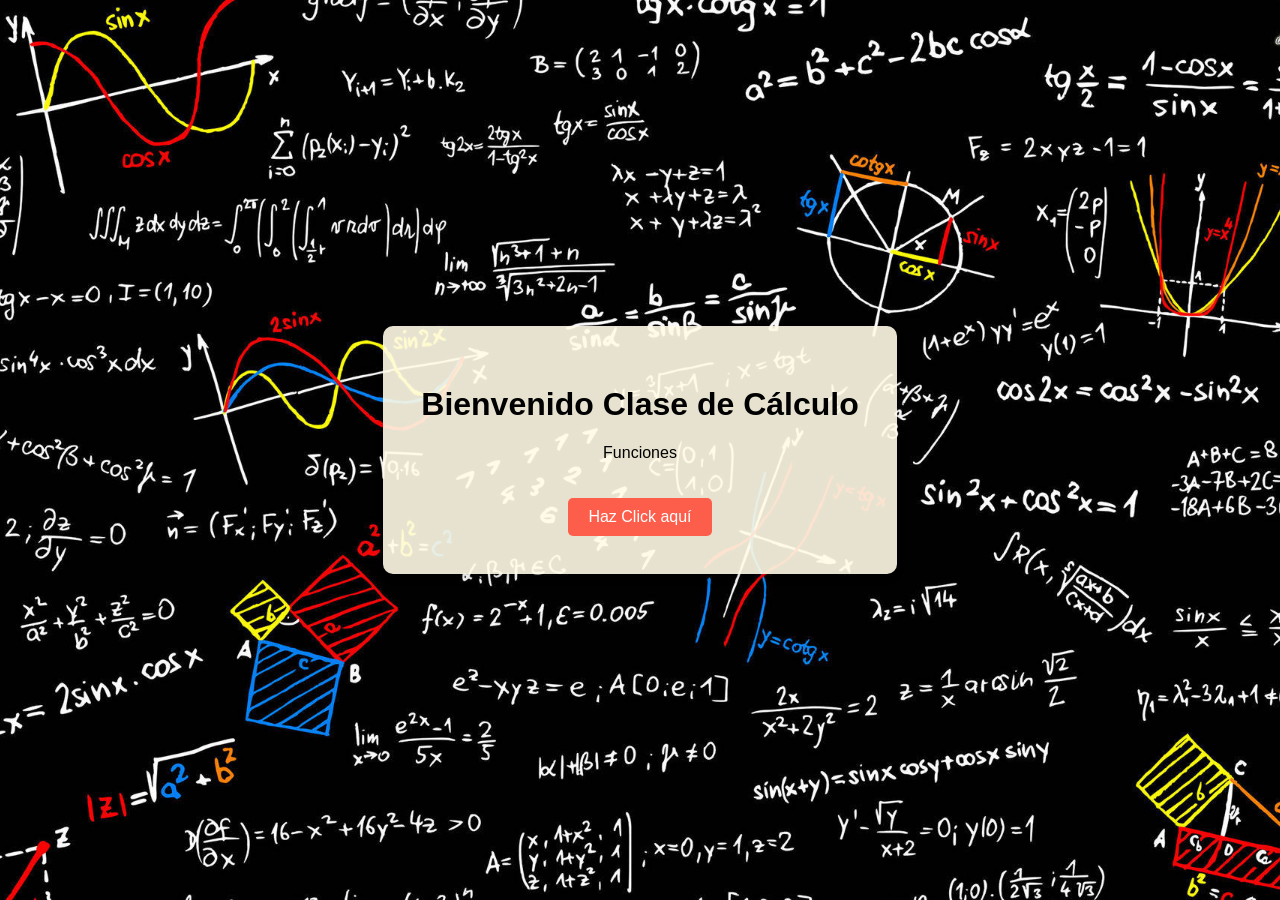
==== index.html @ 731c9542 "Add files via upload Primera subida de la pagina Web" ====
<!DOCTYPE html>
<html lang="es-gt">
<head>
    <meta charset="UTF-8">
    <meta name="viewport" content="width=device-width, initial-scale=1.0">
    <title>FUNCIONES</title>
    <link rel="stylesheet" href="style.css">
</head>
<body>
    <div class="contenedor">
        <h1>Bienvenido Clase de Cálculo</h1>
        <p>Funciones</p>
        <a href="funciones.html" class="boton-redireccion">Haz Click aquí</a>
    </div>
    
</body>
</html>
---- style.css ----
body, html{
    font-family: Arial, Helvetica, sans-serif;
    height: 100%;
    width: 100vw;

    display: flex;
    justify-content: center;
    align-items: center;

    background: url(calculo.jpg) center center;
    background-size: cover;
    background-repeat: no-repeat;
}

.contenedor{
    text-align: center;
    padding: 3%;
    background-color: rgba(255, 251, 230, 0.9);
    border-radius: 10px;
    box-shadow: 0 4px 8px rgba(0, 0, 0, 0.1);
}

.boton-redireccion{
    background-color: #FD5E4B;
    color: white;
    padding: 10px 20px;
    display: inline-block;
    margin-top: 20px;
    border-radius: 5px;
    text-decoration: none;
}

.boton-redireccion:hover{
    background-color: #FF4F3B;
}
.pagina-funciones{
    background: linear-gradient(to bottom, #0F172A, #1E293B);
    color: white;
    padding: 40px;
}

.encabezado{
    text-align: center;
    margin-bottom: 50px;
}

.encabezado h1{
    font-size: 50px;
}

.contenido{
    max-width: 1000px;
    margin: auto;
}

.seccion{
    background-color: rgba(255,255,255,0.08);
    padding: 30px;
    margin-bottom: 30px;
    border-radius: 15px;
}

.seccion h2{
    color: #38BDF8;
    margin-bottom: 15px;
}

.formula{
    font-size: 30px;
    text-align: center;
    margin: 20px 0;
}

.tarjetas{
    display: flex;
    gap: 20px;
    flex-wrap: wrap;
}

.tarjeta{
    flex: 1;
    min-width: 200px;
    background-color: rgba(255,255,255,0.1);
    padding: 20px;
    border-radius: 10px;
}
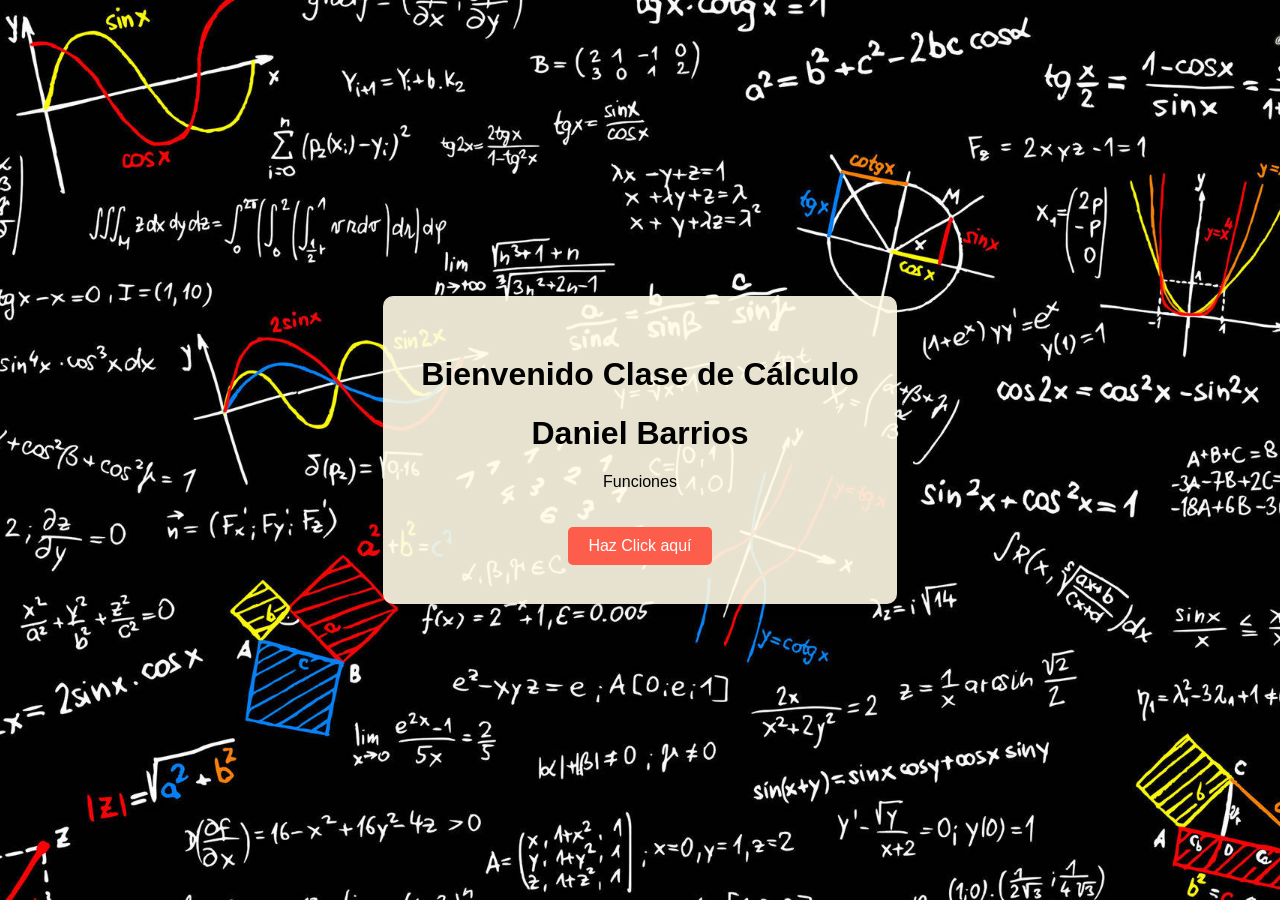
==== commit f1f5f216: "Add files via upload" ====
--- a/index.html
+++ b/index.html
@@ -9,6 +9,7 @@
 <body>
     <div class="contenedor">
         <h1>Bienvenido Clase de Cálculo</h1>
+        <h1>Daniel Barrios</h1>
         <p>Funciones</p>
         <a href="funciones.html" class="boton-redireccion">Haz Click aquí</a>
     </div>
--- a/style.css
+++ b/style.css
@@ -1,15 +1,20 @@
 body, html{
     font-family: Arial, Helvetica, sans-serif;
-    height: 100%;
-    width: 100vw;
+    margin: 0;
+    padding: 0;
 
-    display: flex;
-    justify-content: center;
-    align-items: center;
+    min-height: 100vh;
+    width: 100%;
 
     background: url(calculo.jpg) center center;
     background-size: cover;
     background-repeat: no-repeat;
+    background-attachment: fixed;
+}
+body{
+    display: flex;
+    justify-content: center;
+    align-items: center;
 }
 
 .contenedor{
@@ -34,8 +39,14 @@
     background-color: #FF4F3B;
 }
 .pagina-funciones{
+    display: block;
+
+    min-height: 100vh;
+
     background: linear-gradient(to bottom, #0F172A, #1E293B);
+
     color: white;
+
     padding: 40px;
 }
 
@@ -83,4 +94,51 @@
     background-color: rgba(255,255,255,0.1);
     padding: 20px;
     border-radius: 10px;
+}
+.menu{
+    background-color: rgba(0,0,0,0.7);
+
+    padding: 15px 30px;
+
+    display: flex;
+
+    justify-content: space-between;
+
+    align-items: center;
+
+    position: sticky;
+
+    top: 0;
+}
+
+.logo{
+    color: white;
+}
+
+.menu ul{
+    list-style: none;
+
+    display: flex;
+
+    gap: 20px;
+}
+
+.menu a{
+    color: white;
+
+    text-decoration: none;
+
+    transition: 0.3s;
+}
+
+.menu a:hover{
+    color: #38BDF8;
+}
+
+.footer{
+    text-align: center;
+
+    padding: 30px;
+
+    color: white;
 }
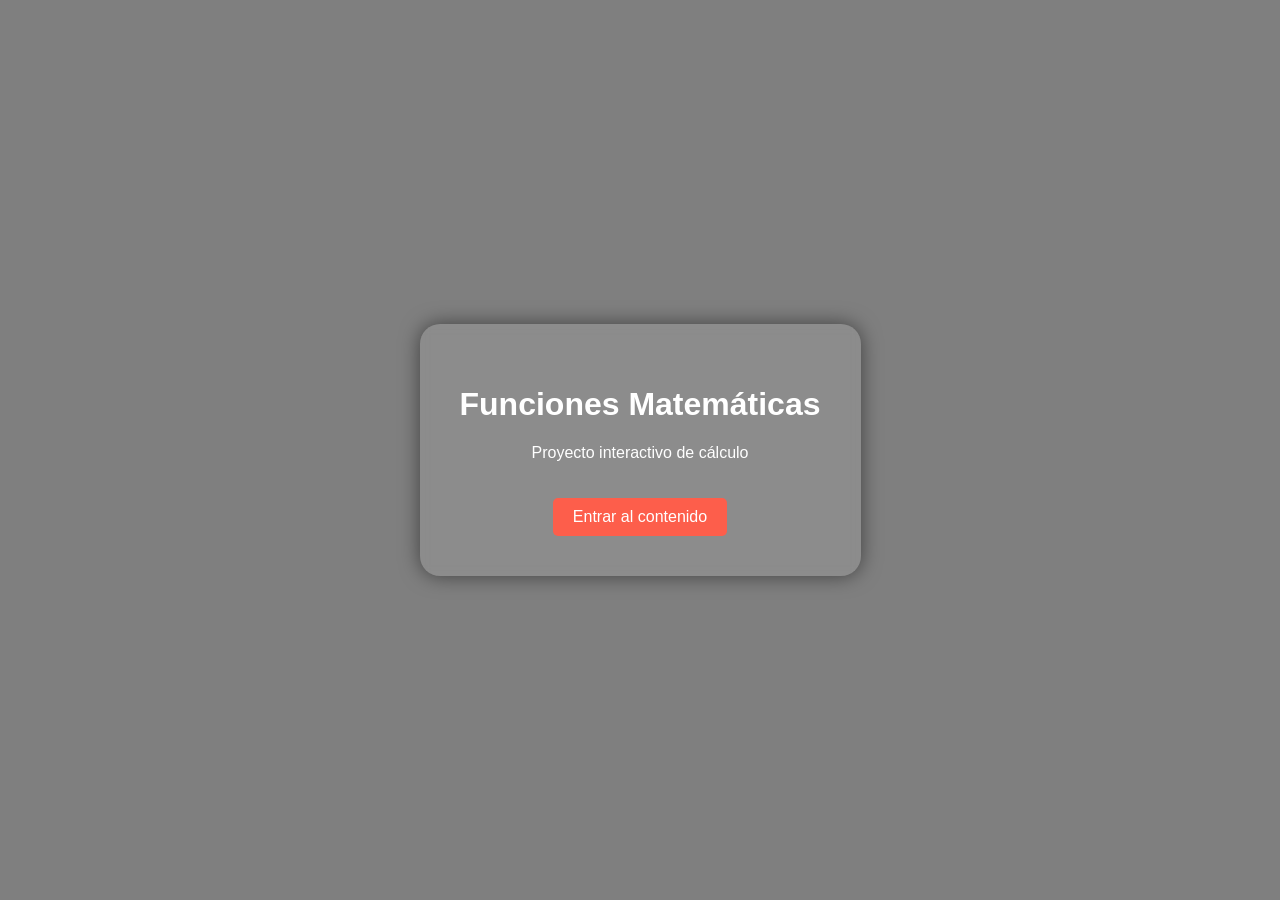
==== commit 6fb6903e: "Add files via upload" ====
--- a/index.html
+++ b/index.html
@@ -1,18 +1,46 @@
 <!DOCTYPE html>
 <html lang="es-gt">
+
 <head>
     <meta charset="UTF-8">
+
     <meta name="viewport" content="width=device-width, initial-scale=1.0">
-    <title>FUNCIONES</title>
+
+    <title>Clase de Cálculo</title>
+
     <link rel="stylesheet" href="style.css">
 </head>
+
 <body>
+
+    <!-- VIDEO DE FONDO -->
+
+    <video autoplay muted loop playsinline class="video-fondo">
+
+        <source src="video.mp4" type="video/mp4">
+
+    </video>
+
+    <!-- CAPA OSCURA -->
+
+    <div class="overlay"></div>
+
+    <!-- CONTENIDO -->
+
     <div class="contenedor">
-        <h1>Bienvenido Clase de Cálculo</h1>
-        <h1>Daniel Barrios</h1>
-        <p>Funciones</p>
-        <a href="funciones.html" class="boton-redireccion">Haz Click aquí</a>
+
+        <h1>Funciones Matemáticas</h1>
+
+        <p>
+            Proyecto interactivo de cálculo
+        </p>
+
+        <a href="funciones.html" class="boton-redireccion">
+            Entrar al contenido
+        </a>
+
     </div>
-    
+
 </body>
+
 </html>
--- a/style.css
+++ b/style.css
@@ -1,28 +1,73 @@
 body, html{
-    font-family: Arial, Helvetica, sans-serif;
     margin: 0;
     padding: 0;
 
+    width: 100%;
     min-height: 100vh;
+
+    overflow-x: hidden;
+
+    font-family: Arial, Helvetica, sans-serif;
+}
+/* VIDEO DE FONDO */
+
+.video-fondo{
+    position: fixed;
+
+    top: 0;
+    left: 0;
+
     width: 100%;
+    height: 100%;
 
-    background: url(calculo.jpg) center center;
-    background-size: cover;
-    background-repeat: no-repeat;
-    background-attachment: fixed;
+    object-fit: cover;
+
+    z-index: -2;
+}
+
+/* CAPA OSCURA */
+
+.overlay{
+    position: fixed;
+
+    top: 0;
+    left: 0;
+
+    width: 100%;
+    height: 100%;
+
+    background-color: rgba(0,0,0,0.5);
+
+    z-index: -1;
 }
 body{
     display: flex;
+
     justify-content: center;
+
     align-items: center;
+
+    min-height: 100vh;
 }
 
 .contenedor{
+    position: relative;
+
+    z-index: 1;
+
     text-align: center;
-    padding: 3%;
-    background-color: rgba(255, 251, 230, 0.9);
-    border-radius: 10px;
-    box-shadow: 0 4px 8px rgba(0, 0, 0, 0.1);
+
+    padding: 40px;
+
+    background-color: rgba(255,255,255,0.1);
+
+    backdrop-filter: blur(5px);
+
+    border-radius: 20px;
+
+    color: white;
+
+    box-shadow: 0 0 20px rgba(0,0,0,0.5);
 }
 
 .boton-redireccion{
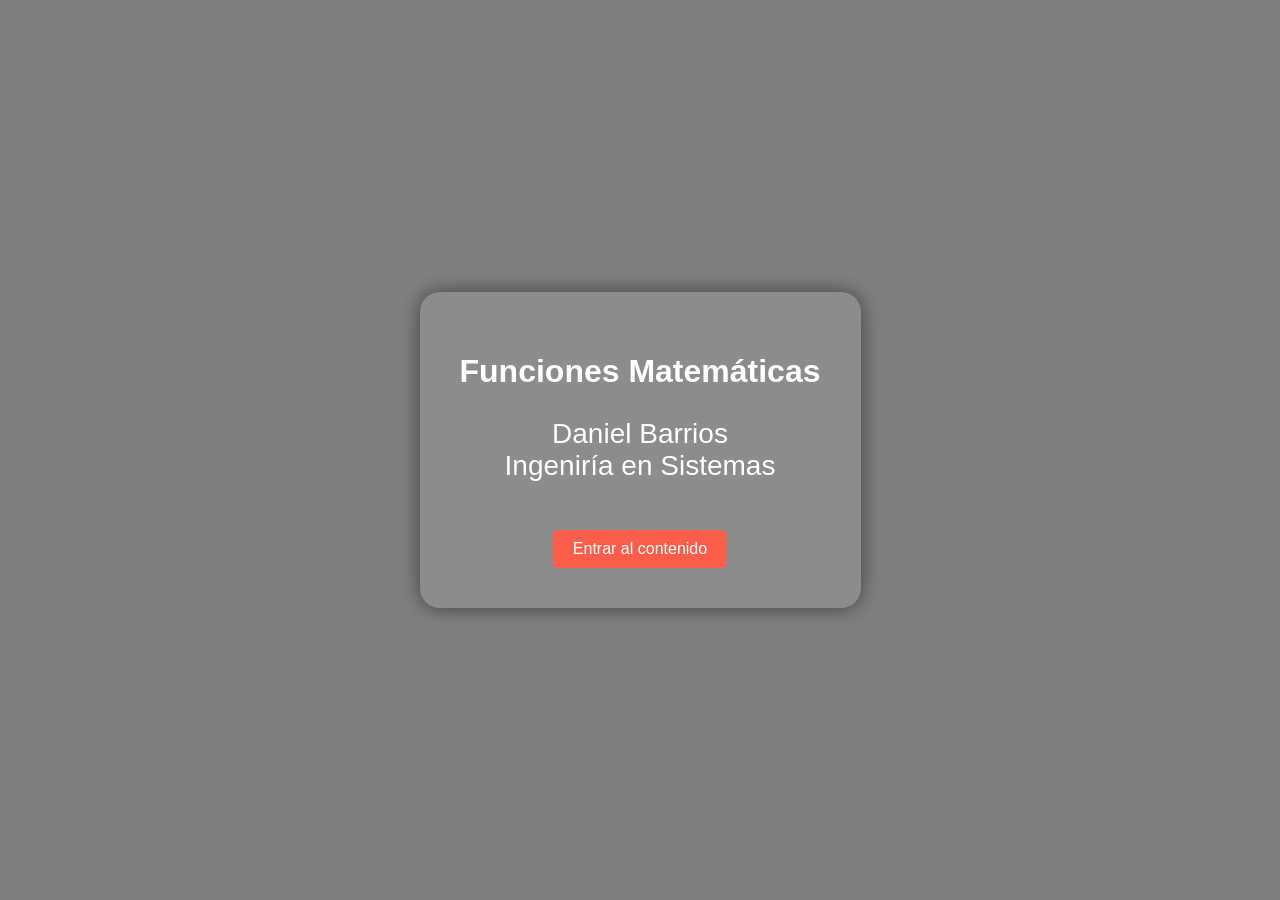
==== commit 3e27b7c1: "Add files via upload" ====
--- a/index.html
+++ b/index.html
@@ -13,7 +13,7 @@
 
 <body>
 
-    <!-- VIDEO DE FONDO -->
+    <!-- Video Interactivo de fondo -->
 
     <video autoplay muted loop playsinline class="video-fondo">
 
@@ -21,19 +21,20 @@
 
     </video>
 
-    <!-- CAPA OSCURA -->
+    <!-- fondo oscuro-->
 
     <div class="overlay"></div>
 
-    <!-- CONTENIDO -->
+    <!-- Mis datos -->
 
     <div class="contenedor">
 
         <h1>Funciones Matemáticas</h1>
 
-        <p>
-            Proyecto interactivo de cálculo
-        </p>
+        <p class="info">
+Daniel Barrios <br>
+Ingeniría en Sistemas
+</p>
 
         <a href="funciones.html" class="boton-redireccion">
             Entrar al contenido
--- a/style.css
+++ b/style.css
@@ -68,6 +68,11 @@
     color: white;
 
     box-shadow: 0 0 20px rgba(0,0,0,0.5);
+
+    .info{
+    font-size: 28px;
+}
+
 }
 
 .boton-redireccion{
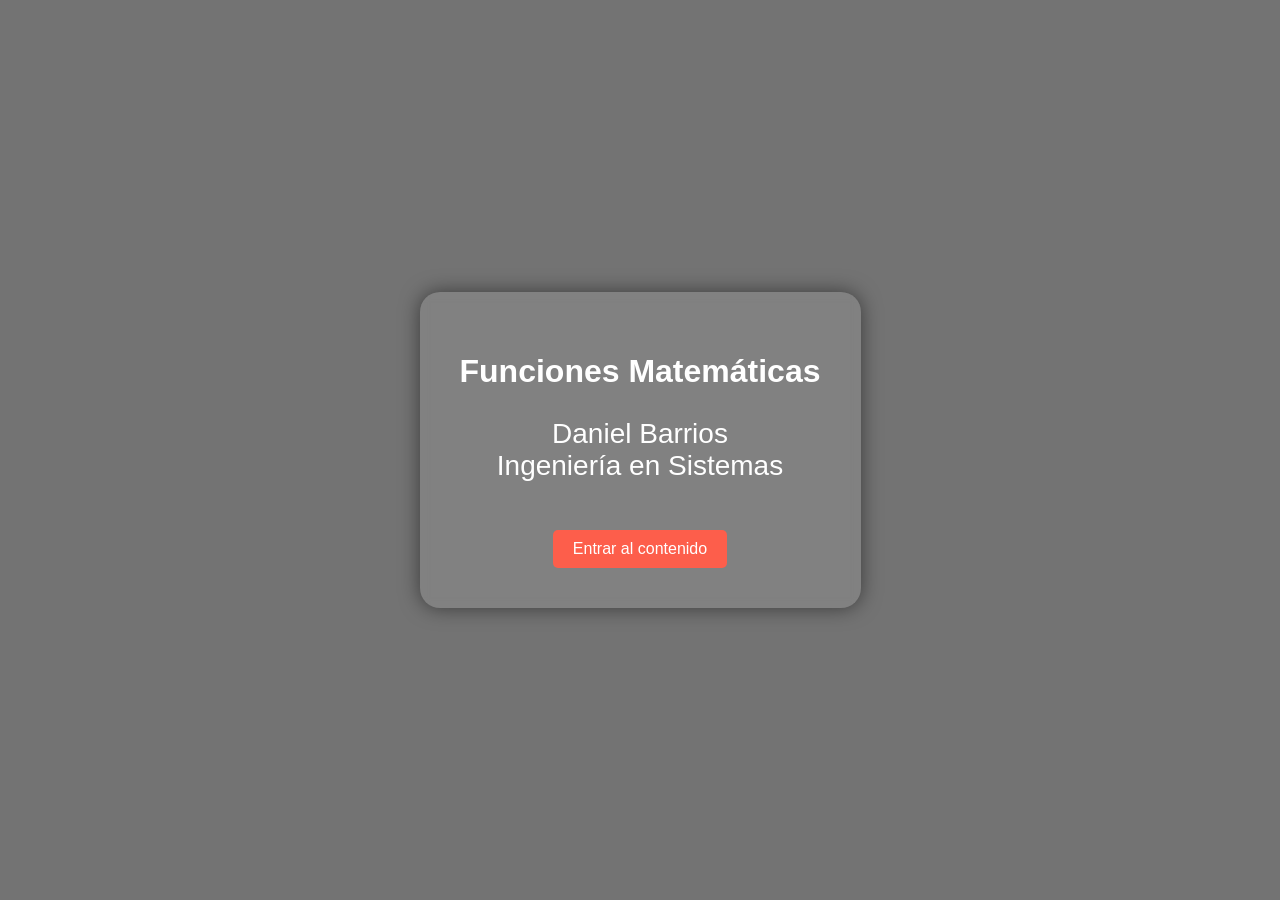
==== commit 605cdc7f: "Add files via upload" ====
--- a/index.html
+++ b/index.html
@@ -33,7 +33,7 @@
 
         <p class="info">
 Daniel Barrios <br>
-Ingeniría en Sistemas
+Ingeniería en Sistemas
 </p>
 
         <a href="funciones.html" class="boton-redireccion">
--- a/style.css
+++ b/style.css
@@ -191,4 +191,165 @@
     padding: 30px;
 
     color: white;
+}
+.pagina-universo{
+    margin: 0;
+    padding: 0;
+
+    min-height: 100vh;
+
+    font-family: 'Poppins', sans-serif;
+
+    background-image: url(fondo-universo.jpg);
+    background-size: cover;
+    background-position: center;
+    background-attachment: fixed;
+
+    display: flex;
+    justify-content: center;
+    align-items: center;
+
+    position: relative;
+
+    overflow-x: hidden;
+}
+
+/* CAPA OSCURA */
+
+.overlay{
+    position: absolute;
+
+    top: 0;
+    left: 0;
+
+    width: 100%;
+    height: 100%;
+
+    background: rgba(0,0,0,0.55);
+
+    z-index: 0;
+}
+
+/* CONTENIDO */
+
+.contenido-universo{
+    position: relative;
+
+    z-index: 1;
+
+    width: 90%;
+    max-width: 1200px;
+
+    text-align: center;
+
+    color: white;
+}
+
+/* TITULO */
+
+.titulo-principal{
+    font-size: 70px;
+
+    margin-bottom: 10px;
+
+    text-shadow: 0 0 20px rgba(56,189,248,0.5);
+}
+
+.subtitulo{
+    font-size: 22px;
+
+    margin-bottom: 60px;
+
+    color: #D1D5DB;
+}
+
+/* BOTONES */
+
+.contenedor-botones{
+    display: grid;
+
+    grid-template-columns: repeat(auto-fit, minmax(250px, 1fr));
+
+    gap: 30px;
+}
+
+.tarjeta-boton{
+    text-decoration: none;
+
+    color: white;
+
+    padding: 40px 25px;
+
+    border-radius: 25px;
+
+    background: rgba(255,255,255,0.08);
+
+    backdrop-filter: blur(8px);
+
+    border: 1px solid rgba(255,255,255,0.15);
+
+    transition: 0.4s;
+
+    box-shadow: 0 0 20px rgba(0,0,0,0.3);
+}
+
+/* ANIMACION HOVER */
+
+.tarjeta-boton:hover{
+    transform: translateY(-10px) scale(1.04);
+
+    background: rgba(56,189,248,0.15);
+
+    box-shadow: 0 0 25px rgba(56,189,248,0.5);
+}
+
+.tarjeta-boton h2{
+    font-size: 30px;
+
+    margin-bottom: 15px;
+}
+
+.tarjeta-boton p{
+    color: #E5E7EB;
+
+    line-height: 1.6;
+}
+
+/* RESPONSIVE */
+
+@media(max-width: 768px){
+
+    .titulo-principal{
+        font-size: 45px;
+    }
+
+    .subtitulo{
+        font-size: 18px;
+    }
+
+    .tarjeta-boton{
+        padding: 30px 20px;
+    }
+
+}
+/* PAGINA DEFINICIONES ARREGLAR */
+
+.pagina-definiciones{
+
+    margin: 0;
+    padding: 0;
+
+    min-height: 100vh;
+
+    font-family: 'Poppins', sans-serif;
+
+    background-color: #0F172A;
+
+    color: white;
+
+    display: flex;
+
+    justify-content: center;
+
+    align-items: center;
 }
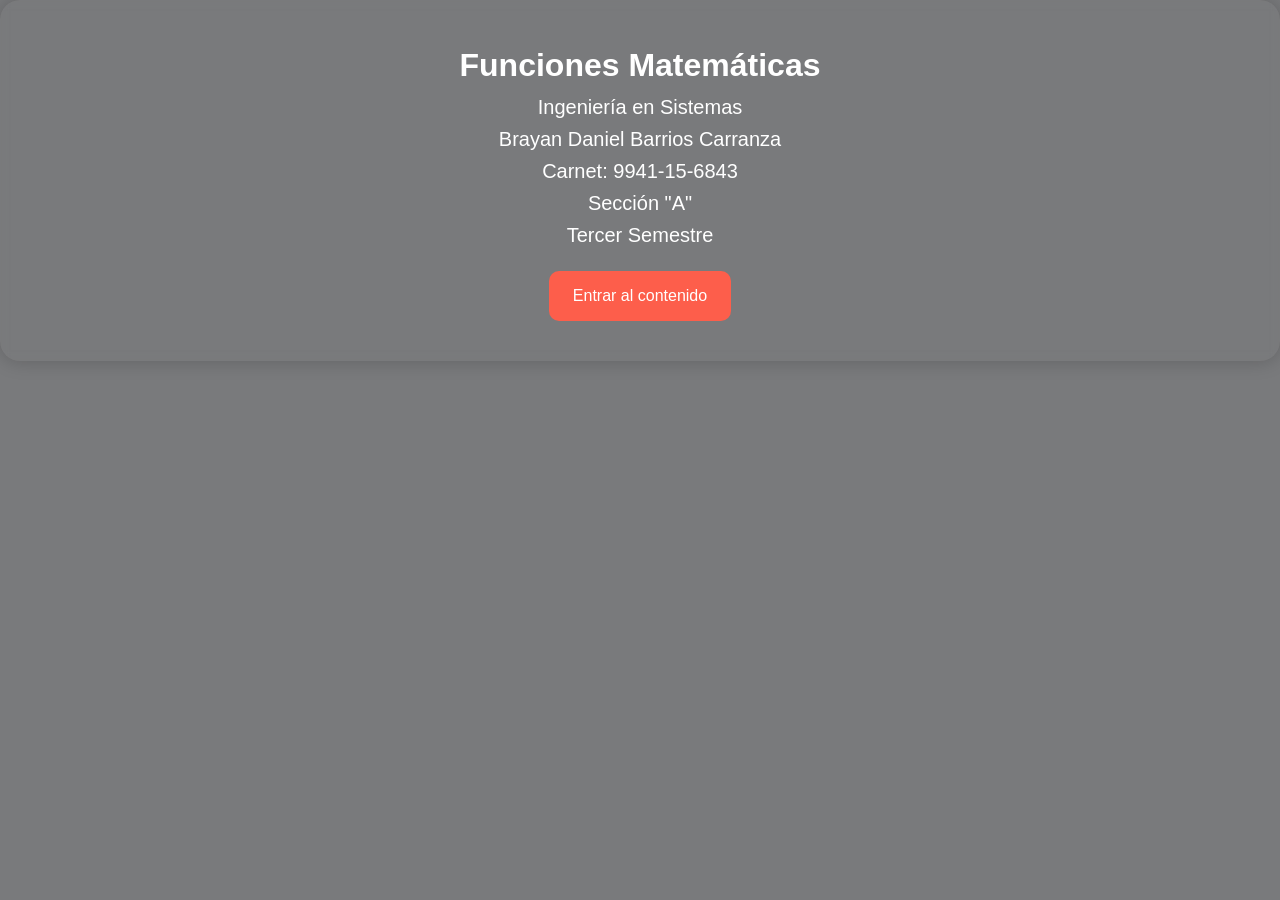
==== commit 85f9631d: "Add files via upload" ====
--- a/index.html
+++ b/index.html
@@ -32,8 +32,12 @@
         <h1>Funciones Matemáticas</h1>
 
         <p class="info">
-Daniel Barrios <br>
-Ingeniería en Sistemas
+Ingeniería en Sistemas<br>
+Brayan Daniel Barrios Carranza<br>
+Carnet: 9941-15-6843<br>
+Sección "A"<br>
+Tercer Semestre <br>
+
 </p>
 
         <a href="funciones.html" class="boton-redireccion">
--- a/style.css
+++ b/style.css
@@ -1,355 +1,1654 @@
-body, html{
+/* =========================================
+   CONFIGURACION GENERAL
+========================================= */
+
+*{
+    margin:0;
+    padding:0;
+    box-sizing:border-box;
+}
+
+html{
+    scroll-behavior:smooth;
+}
+
+body{
+    font-family:'Poppins', sans-serif;
+    background:#f4f6f9;
+    color:#222;
+    line-height:1.8;
+    overflow-x:hidden;
+}
+
+/* =========================================
+   VIDEO DE FONDO
+========================================= */
+
+.video-fondo{
+    position:fixed;
+    top:0;
+    left:0;
+    width:100%;
+    height:100%;
+    object-fit:cover;
+    z-index:-2;
+}
+
+/* =========================================
+   OVERLAY
+========================================= */
+
+.overlay{
+    position:fixed;
+    top:0;
+    left:0;
+    width:100%;
+    height:100%;
+    background:rgba(0,0,0,0.5);
+    z-index:-1;
+}
+
+/* =========================================
+   CONTENEDOR INICIO
+========================================= */
+
+.contenedor{
+    position:relative;
+    z-index:1;
+    text-align:center;
+    padding:40px;
+    background:rgba(255,255,255,0.0);
+    backdrop-filter:blur(5px);
+    border-radius:20px;
+    color:white;
+    box-shadow:0 0 20px rgba(0,0,0,0.2);
+}
+
+.info{
+    font-size:20px;
+}
+
+/* =========================================
+   BOTON REDIRECCION
+========================================= */
+
+.boton-redireccion{
+    background:#FD5E4B;
+    color:white;
+    padding:12px 24px;
+    display:inline-block;
+    margin-top:20px;
+    border-radius:10px;
+    text-decoration:none;
+    transition:0.3s;
+}
+
+.boton-redireccion:hover{
+    background:#FF4F3B;
+    transform:scale(1.05);
+}
+
+/* =========================================
+   PAGINA FUNCIONES
+========================================= */
+
+.pagina-funciones{
+    min-height:100vh;
+    background:linear-gradient(to bottom, #0F172A, #1E293B);
+    color:white;
+    padding:40px;
+}
+
+/* =========================================
+   ENCABEZADO
+========================================= */
+
+.encabezado{
+    text-align:center;
+    margin-bottom:50px;
+}
+
+.encabezado h1{
+    font-size:50px;
+}
+
+/* =========================================
+   CONTENIDO
+========================================= */
+
+.contenido{
+    max-width:1200px;
+    margin:auto;
+}
+
+/* =========================================
+   MENU
+========================================= */
+
+.menu{
+    background:rgba(0,0,0,0.7);
+    padding:15px 30px;
+    display:flex;
+    justify-content:space-between;
+    align-items:center;
+    position:sticky;
+    top:0;
+    z-index:100;
+}
+
+.logo{
+    color:white;
+    font-weight:bold;
+}
+
+.menu ul{
+    list-style:none;
+    display:flex;
+    gap:20px;
+}
+
+.menu a{
+    color:white;
+    text-decoration:none;
+    transition:0.3s;
+}
+
+.menu a:hover{
+    color:#38BDF8;
+}
+
+/* =========================================
+   FOOTER
+========================================= */
+
+.footer{
+    text-align:center;
+    padding:30px;
+    color:white;
+}
+
+/* =========================================
+   UNIVERSO
+========================================= */
+
+.pagina-universo{
+    min-height:100vh;
+    font-family:'Poppins', sans-serif;
+    background-image:url(fondo-universo.jpg);
+    background-size:cover;
+    background-position:center;
+    background-attachment:fixed;
+    display:flex;
+    justify-content:center;
+    align-items:center;
+    position:relative;
+    overflow-x:hidden;
+}
+
+/* =========================================
+   CONTENIDO UNIVERSO
+========================================= */
+
+.contenido-universo{
+    position:relative;
+    z-index:1;
+    width:90%;
+    max-width:1200px;
+    text-align:center;
+    color:white;
+}
+
+/* =========================================
+   TITULOS
+========================================= */
+
+.titulo-principal{
+    font-size:70px;
+    margin-bottom:10px;
+    text-shadow:0 0 20px rgba(56,189,248,0.5);
+}
+
+.subtitulo{
+    font-size:22px;
+    margin-bottom:60px;
+    color:#D1D5DB;
+}
+
+/* =========================================
+   BOTONES UNIVERSO
+========================================= */
+
+.contenedor-botones{
+    display:grid;
+    grid-template-columns:repeat(auto-fit, minmax(250px,1fr));
+    gap:30px;
+}
+
+.tarjeta-boton{
+    text-decoration:none;
+    color:white;
+    padding:40px 25px;
+    border-radius:25px;
+    background:rgba(255,255,255,0.08);
+    backdrop-filter:blur(8px);
+    border:1px solid rgba(255,255,255,0.15);
+    transition:0.4s;
+    box-shadow:0 0 20px rgba(0,0,0,0.3);
+}
+
+.tarjeta-boton:hover{
+    transform:translateY(-10px) scale(1.04);
+    background:rgba(56,189,248,0.15);
+    box-shadow:0 0 25px rgba(56,189,248,0.5);
+}
+
+.tarjeta-boton h2{
+    font-size:30px;
+    margin-bottom:15px;
+}
+
+.tarjeta-boton p{
+    color:#E5E7EB;
+    line-height:1.6;
+}
+
+/* =========================================
+   HEADER
+========================================= */
+
+header{
+    background:linear-gradient(135deg, #1e3a5f, #4f8cff);
+    color:white;
+    text-align:center;
+    padding:90px 20px;
+    box-shadow:0 5px 20px rgba(0,0,0,0.2);
+}
+
+header h1{
+    font-size:3.5rem;
+    margin-bottom:15px;
+    font-weight:700;
+}
+
+header p{
+    font-size:1.2rem;
+    opacity:0.9;
+    font-weight:300;
+}
+
+/* =========================================
+   MAIN
+========================================= */
+
+main{
+    width:90%;
+    max-width:1300px;
+    margin:auto;
+    padding:50px 0;
+}
+
+/* =========================================
+   SECCIONES
+========================================= */
+
+.seccion{
+    background:white;
+    margin-bottom:35px;
+    padding:35px;
+    border-radius:22px;
+    box-shadow:0 5px 20px rgba(0,0,0,0.08);
+    transition:0.3s ease;
+    overflow:hidden;
+}
+
+.seccion:hover{
+    transform:translateY(-5px);
+}
+
+/* =========================================
+   TITULOS SECCION
+========================================= */
+
+.seccion h2{
+    color:#1e3a5f;
+    margin-bottom:20px;
+    border-left:6px solid #4f8cff;
+    padding-left:15px;
+    font-size:2rem;
+}
+
+.seccion p{
+    margin-bottom:20px;
+    text-align:justify;
+}
+
+/* =========================================
+   FORMULAS
+========================================= */
+
+.formula{
+    background:#eef4ff;
+    color:#1e3a5f;
+    padding:20px;
+    border-radius:15px;
+    text-align:center;
+    font-size:1.5rem;
+    font-weight:bold;
+    margin:25px 0;
+    border:1px solid #d8e6ff;
+    overflow-x:auto;
+}
+
+/* =========================================
+   LISTAS
+========================================= */
+
+ul{
+    padding-left:25px;
+    margin-top:15px;
+}
+
+li{
+    margin-bottom:12px;
+}
+
+/* =========================================
+   GRID
+========================================= */
+
+.grid-tipos{
+    display:grid;
+    grid-template-columns:repeat(auto-fit, minmax(250px,1fr));
+    gap:25px;
+    margin-top:30px;
+}
+
+/* =========================================
+   TARJETAS
+========================================= */
+
+.tipo{
+    background:#f8fbff;
+    border:1px solid #dbe7ff;
+    padding:25px;
+    border-radius:18px;
+    transition:0.3s ease;
+}
+
+.tipo:hover{
+    transform:scale(1.03);
+    box-shadow:0 5px 15px rgba(0,0,0,0.08);
+}
+
+.tipo h3{
+    color:#1e3a5f;
+    margin-bottom:15px;
+    font-size:1.4rem;
+}
+
+/* =========================================
+   BOTON VOLVER
+========================================= */
+
+.contenedor-boton{
+    text-align:center;
+    margin:60px 0;
+}
+
+.boton-volver{
+    background:#1e3a5f;
+    color:white;
+    text-decoration:none;
+    padding:15px 35px;
+    border-radius:12px;
+    font-weight:bold;
+    transition:0.3s ease;
+    display:inline-block;
+    box-shadow:0 5px 15px rgba(0,0,0,0.15);
+}
+
+.boton-volver:hover{
+    background:#4f8cff;
+    transform:scale(1.05);
+}
+
+/* =========================================
+   SCROLLBAR
+========================================= */
+
+::-webkit-scrollbar{
+    width:10px;
+}
+
+::-webkit-scrollbar-track{
+    background:#f0f0f0;
+}
+
+::-webkit-scrollbar-thumb{
+    background:#4f8cff;
+    border-radius:10px;
+}
+
+/* =========================================
+   SISTEMA COSMICO
+========================================= */
+
+.cosmos-section{
+    background:
+    radial-gradient(circle at top,
+    #16213e,
+    #0f172a,
+    #020617);
+    position:relative;
+    overflow:hidden;
+    color:white;
+}
+
+/* ESTRELLAS */
+
+.cosmos-section::before{
+    content:"";
+    position:absolute;
+    inset:0;
+    background-image:
+    radial-gradient(white 1px, transparent 1px);
+    background-size:60px 60px;
+    opacity:0.12;
+    animation:fondoEstrellas 20s linear infinite;
+}
+
+@keyframes fondoEstrellas{
+    from{
+        transform:translateY(0);
+    }
+
+    to{
+        transform:translateY(60px);
+    }
+}
+
+/* ESCENA */
+
+.escena-cosmica{
+    display:flex;
+    align-items:center;
+    justify-content:center;
+    margin-top:80px;
+    position:relative;
+    gap:0;
+}
+
+/* PLANETAS */
+
+.planeta{
+    width:130px;
+    height:130px;
+    border-radius:50%;
+    display:flex;
+    align-items:center;
+    justify-content:center;
+    color:white;
+    font-size:2.5rem;
+    font-weight:bold;
+    z-index:2;
+}
+
+.planeta-input{
+    background:
+    radial-gradient(circle at top left,
+    #60a5fa,
+    #2563eb,
+    #020617);
+
+    box-shadow:
+    0 0 30px #60a5fa,
+    0 0 80px rgba(96,165,250,0.5);
+}
+
+.planeta-output{
+    background:
+    radial-gradient(circle at top left,
+    #93c5fd,
+    #1d4ed8,
+    #020617);
+
+    box-shadow:
+    0 0 30px #93c5fd,
+    0 0 80px rgba(147,197,253,0.5);
+}
+
+/* RUTAS */
+
+.ruta{
+    width:240px;
+    height:4px;
+    background:
+    linear-gradient(to right,
+    rgba(96,165,250,0.2),
+    #60a5fa,
+    rgba(96,165,250,0.2));
+
+    position:relative;
+}
+
+/* ESTRELLAS VIAJERAS */
+
+.estrella{
+    position:absolute;
+    top:-18px;
+    left:-30px;
+    font-size:2rem;
+    color:white;
+    opacity:0;
+
+    text-shadow:
+    0 0 10px white,
+    0 0 20px #60a5fa,
+    0 0 40px #60a5fa;
+}
+
+/* VIAJE */
+
+.viajar{
+    animation:viajeHorizontal 2.5s linear forwards;
+}
+
+@keyframes viajeHorizontal{
+
+    0%{
+        left:-30px;
+        opacity:1;
+    }
+
+    100%{
+        left:230px;
+        opacity:1;
+    }
+}
+
+/* AGUJERO NEGRO */
+
+.agujero-negro{
+    width:260px;
+    height:260px;
+    position:relative;
+    display:flex;
+    align-items:center;
+    justify-content:center;
+    flex-direction:column;
+    margin:0 20px;
+}
+
+/* CENTRO */
+
+.centro-negro{
+    width:130px;
+    height:130px;
+    background:black;
+    border-radius:50%;
+    position:absolute;
+    z-index:3;
+
+    box-shadow:
+    0 0 40px #2563eb,
+    0 0 100px rgba(37,99,235,0.7);
+}
+
+/* ANILLO */
+
+.anillo{
+    width:220px;
+    height:220px;
+    border-radius:50%;
+    border:8px solid rgba(96,165,250,0.5);
+    position:absolute;
+
+    animation:rotar 6s linear infinite;
+
+    box-shadow:
+    0 0 20px #60a5fa;
+}
+
+@keyframes rotar{
+
+    from{
+        transform:rotate(0deg);
+    }
+
+    to{
+        transform:rotate(360deg);
+    }
+}
+
+/* TEXTO CORE */
+
+.texto-core{
+    color:#bfdbfe;
+    font-weight:bold;
+    letter-spacing:2px;
+    z-index:5;
+    margin-top:160px;
+}
+
+/* OPERACIONES */
+
+.operaciones{
+    display:flex;
+    gap:20px;
+    margin-top:15px;
+    z-index:5;
+}
+
+.operaciones span{
+    color:#60a5fa;
+    opacity:0.2;
+    font-size:1.3rem;
+    font-weight:bold;
+    transition:0.4s;
+}
+
+.activa{
+    opacity:1 !important;
+    color:white !important;
+    transform:scale(1.3);
+
+    text-shadow:
+    0 0 10px white,
+    0 0 20px #60a5fa;
+}
+
+/* NUCLEO ACTIVO */
+
+.nucleo-activo .centro-negro{
+
+    box-shadow:
+    0 0 60px white,
+    0 0 120px #60a5fa,
+    0 0 180px #2563eb;
+}
+
+/* RESULTADO */
+
+.resultado-final{
+    animation:resultadoGigante 1s ease;
+}
+
+@keyframes resultadoGigante{
+
+    0%{
+        transform:scale(0.2);
+        opacity:0;
+    }
+
+    100%{
+        transform:scale(1.2);
+        opacity:1;
+    }
+}
+
+/* PANEL */
+
+.panel-control{
+    display:flex;
+    justify-content:center;
+    gap:20px;
+    margin-top:70px;
+    flex-wrap:wrap;
+}
+
+.panel-control input{
+    padding:15px;
+    width:240px;
+    border:none;
+    border-radius:12px;
+    font-size:1rem;
+}
+
+.panel-control button{
+    background:#2563eb;
+    color:white;
+    border:none;
+    padding:15px 35px;
+    border-radius:12px;
+    cursor:pointer;
+    font-weight:bold;
+    transition:0.3s;
+}
+
+.panel-control button:hover{
+    background:#60a5fa;
+    transform:scale(1.05);
+}
+
+/* =========================================
+   RESPONSIVE
+========================================= */
+
+@media(max-width:1100px){
+
+    .escena-cosmica{
+        transform:scale(0.8);
+    }
+}
+
+@media(max-width:768px){
+
+    header{
+        padding:70px 20px;
+    }
+
+    header h1{
+        font-size:2.5rem;
+    }
+
+    .escena-cosmica{
+        flex-direction:column;
+        gap:30px;
+        transform:scale(0.9);
+    }
+
+    .ruta{
+        width:4px;
+        height:120px;
+    }
+
+    .seccion{
+        padding:25px;
+    }
+
+    .formula{
+        font-size:1.2rem;
+    }
+}
+
+@media(max-width:500px){
+
+    header h1{
+        font-size:2rem;
+    }
+
+    .seccion h2{
+        font-size:1.4rem;
+    }
+
+    .titulo-principal{
+        font-size:45px;
+    }
+}
+/* =========================================
+   SISTEMA COSMICO
+========================================= */
+
+.cosmos-section{
+
+    background:
+    radial-gradient(circle at top,
+    #16213e,
+    #0f172a,
+    #020617);
+
+    position:relative;
+
+    overflow:hidden;
+
+}
+
+/* ESTRELLAS FONDO */
+
+.cosmos-section::before{
+
+    content:"";
+
+    position:absolute;
+
+    inset:0;
+
+    background-image:
+    radial-gradient(white 1px, transparent 1px);
+
+    background-size:60px 60px;
+
+    opacity:0.15;
+
+    animation:fondoEstrellas 20s linear infinite;
+
+    pointer-events: none;
+}
+
+@keyframes fondoEstrellas{
+
+    from{
+        transform:translateY(0);
+    }
+
+    to{
+        transform:translateY(60px);
+    }
+
+}
+
+/* ESCENA */
+
+.escena-cosmica{
+
+    display:flex;
+
+    align-items:center;
+
+    justify-content:center;
+
+    gap:0;
+
+    margin-top:80px;
+
+    position:relative;
+}
+
+/* PLANETAS */
+
+.planeta{
+
+    width:130px;
+
+    height:130px;
+
+    border-radius:50%;
+
+    display:flex;
+
+    align-items:center;
+
+    justify-content:center;
+
+    color:white;
+
+    font-size:2.5rem;
+
+    font-weight:bold;
+
+    z-index:2;
+}
+
+/* INPUT */
+
+.planeta-input{
+
+    background:
+    radial-gradient(circle at top left,
+    #60a5fa,
+    #2563eb,
+    #020617);
+
+    box-shadow:
+    0 0 30px #60a5fa,
+    0 0 80px rgba(96,165,250,0.5);
+}
+
+/* OUTPUT */
+
+.planeta-output{
+
+    background:
+    radial-gradient(circle at top left,
+    #93c5fd,
+    #1d4ed8,
+    #020617);
+
+    box-shadow:
+    0 0 30px #93c5fd,
+    0 0 80px rgba(147,197,253,0.5);
+
+    transform:scale(1);
+}
+
+/* RESULTADO FINAL */
+
+.resultado-final{
+
+    animation:resultadoGigante 1s ease;
+}
+
+@keyframes resultadoGigante{
+
+    0%{
+        transform:scale(0.2);
+        opacity:0;
+    }
+
+    100%{
+        transform:scale(1);
+        opacity:1;
+    }
+
+}
+
+/* RUTAS */
+
+.ruta{
+
+    width:240px;
+
+    height:4px;
+
+    background:
+    linear-gradient(to right,
+    rgba(96,165,250,0.2),
+    #60a5fa,
+    rgba(96,165,250,0.2));
+
+    position:relative;
+
+    overflow:visible;
+}
+
+/* ESTRELLA */
+
+.estrella{
+
+    position:absolute;
+
+    top:-18px;
+
+    left:-30px;
+
+    font-size:2rem;
+
+    color:white;
+
+    opacity:0;
+
+    text-shadow:
+    0 0 10px white,
+    0 0 20px #60a5fa,
+    0 0 40px #60a5fa;
+}
+
+/* VIAJE */
+
+.viajar{
+
+    animation:viajeHorizontal 2.5s linear forwards;
+}
+
+@keyframes viajeHorizontal{
+
+    0%{
+
+        left:-30px;
+
+        opacity:1;
+    }
+
+    100%{
+
+        left:230px;
+
+        opacity:1;
+    }
+
+}
+
+/* AGUJERO NEGRO */
+
+.agujero-negro{
+
+    width:260px;
+
+    height:260px;
+
+    position:relative;
+
+    display:flex;
+
+    align-items:center;
+
+    justify-content:center;
+
+    flex-direction:column;
+
+    margin:0 20px;
+}
+
+/* CENTRO */
+
+.centro-negro{
+
+    width:130px;
+
+    height:130px;
+
+    background:black;
+
+    border-radius:50%;
+
+    position:absolute;
+
+    z-index:3;
+
+    box-shadow:
+    0 0 40px #2563eb,
+    0 0 100px rgba(37,99,235,0.7);
+}
+
+/* ANILLO */
+
+.anillo{
+
+    width:220px;
+
+    height:220px;
+
+    border-radius:50%;
+
+    border:8px solid rgba(96,165,250,0.5);
+
+    position:absolute;
+
+    animation:rotar 6s linear infinite;
+
+    box-shadow:
+    0 0 20px #60a5fa;
+}
+
+@keyframes rotar{
+
+    from{
+        transform:rotate(0deg);
+    }
+
+    to{
+        transform:rotate(360deg);
+    }
+
+}
+
+/* TEXTO */
+
+.texto-core{
+
+    color:#bfdbfe;
+
+    font-weight:bold;
+
+    letter-spacing:2px;
+
+    z-index:5;
+
+    margin-top:160px;
+}
+
+/* OPERACIONES */
+
+.operaciones{
+
+    display:flex;
+
+    gap:20px;
+
+    margin-top:15px;
+
+    z-index:5;
+}
+
+.operaciones span{
+
+    color:#60a5fa;
+
+    opacity:0.2;
+
+    font-size:1.3rem;
+
+    font-weight:bold;
+
+    transition:0.4s;
+}
+
+/* OPERACION ACTIVA */
+
+.activa{
+
+    opacity:1 !important;
+
+    color:white !important;
+
+    transform:scale(1.3);
+
+    text-shadow:
+    0 0 10px white,
+    0 0 20px #60a5fa;
+}
+
+/* NUCLEO ACTIVO */
+
+.nucleo-activo .centro-negro{
+
+    box-shadow:
+    0 0 60px white,
+    0 0 120px #60a5fa,
+    0 0 180px #2563eb;
+}
+
+/* PANEL */
+
+.panel-control{
+
+    display:flex;
+
+    justify-content:center;
+
+    gap:20px;
+
+    margin-top:70px;
+
+    flex-wrap:wrap;
+}
+
+.panel-control input{
+
+    padding:15px;
+
+    width:240px;
+
+    border:none;
+
+    border-radius:12px;
+
+    font-size:1rem;
+}
+
+.panel-control button{
+
+    background:#2563eb;
+
+    color:white;
+
+    border:none;
+
+    padding:15px 35px;
+
+    border-radius:12px;
+
+    cursor:pointer;
+
+    font-weight:bold;
+
+    transition:0.3s;
+}
+
+.panel-control button:hover{
+
+    background:#60a5fa;
+
+    transform:scale(1.05);
+}
+/* =========================================
+   GRAFICA TIENE QUE QUEDAR BIEN INT 10000
+========================================= */
+* {
     margin: 0;
     padding: 0;
-
-    width: 100%;
-    min-height: 100vh;
-
-    overflow-x: hidden;
-
-    font-family: Arial, Helvetica, sans-serif;
-}
-/* VIDEO DE FONDO */
-
-.video-fondo{
-    position: fixed;
-
-    top: 0;
-    left: 0;
-
-    width: 100%;
-    height: 100%;
-
-    object-fit: cover;
-
-    z-index: -2;
-}
-
-/* CAPA OSCURA */
-
-.overlay{
-    position: fixed;
-
-    top: 0;
-    left: 0;
-
-    width: 100%;
-    height: 100%;
-
-    background-color: rgba(0,0,0,0.5);
-
-    z-index: -1;
-}
-body{
+    box-sizing: border-box;
+}
+
+body {
+    font-family: 'Inter', sans-serif;
+    background-color: #f4f6f9;
+    color: #333333;
+    line-height: 1.6;
+}
+
+.main-header {
+    background: linear-gradient(135deg, #1e529e 0%, #4a8df8 100%);
+    color: #ffffff;
+    text-align: center;
+    padding: 60px 20px;
+}
+
+.main-header h1 {
+    font-size: 2.5rem;
+    font-weight: 700;
+    margin-bottom: 15px;
+}
+
+.main-header p {
+    font-size: 1.1rem;
+    font-weight: 300;
+    opacity: 0.9;
+}
+
+.container {
+    max-width: 1100px;
+    margin: -40px auto 40px auto;
+    padding: 0 20px;
+}
+
+.card {
+    background-color: #ffffff;
+    border-radius: 12px;
+    padding: 35px;
+    box-shadow: 0 10px 30px rgba(0, 0, 0, 0.05);
+    display: grid;
+    grid-template-columns: 1fr;
+    gap: 30px;
+    margin-bottom: 30px;
+}
+
+@media (min-width: 768px) {
+    .card {
+        grid-template-columns: 1.2fr 0.8fr;
+    }
+}
+
+.card-title-wrapper {
     display: flex;
-
-    justify-content: center;
-
     align-items: center;
-
-    min-height: 100vh;
-}
-
-.contenedor{
-    position: relative;
-
-    z-index: 1;
-
+    gap: 12px;
+    margin-bottom: 20px;
+}
+
+.title-bar {
+    width: 5px;
+    height: 32px;
+    background-color: #3b82f6;
+    border-radius: 4px;
+    display: inline-block;
+}
+
+.card-title-wrapper h2 {
+    font-size: 1.4rem;
+    color: #0f172a;
+    font-weight: 700;
+}
+
+.description {
+    font-size: 0.95rem;
+    color: #4b5563;
+    margin-bottom: 20px;
+}
+
+.formula-box {
+    background-color: #eff6ff;
+    color: #1e40af;
+    padding: 15px;
+    border-radius: 8px;
     text-align: center;
-
-    padding: 40px;
-
-    background-color: rgba(255,255,255,0.1);
-
-    backdrop-filter: blur(5px);
-
-    border-radius: 20px;
-
-    color: white;
-
-    box-shadow: 0 0 20px rgba(0,0,0,0.5);
-
-    .info{
-    font-size: 28px;
-}
-
-}
-
-.boton-redireccion{
-    background-color: #FD5E4B;
-    color: white;
-    padding: 10px 20px;
-    display: inline-block;
-    margin-top: 20px;
-    border-radius: 5px;
-    text-decoration: none;
-}
-
-.boton-redireccion:hover{
-    background-color: #FF4F3B;
-}
-.pagina-funciones{
-    display: block;
-
-    min-height: 100vh;
-
-    background: linear-gradient(to bottom, #0F172A, #1E293B);
-
-    color: white;
-
-    padding: 40px;
-}
-
-.encabezado{
+    font-size: 1.2rem;
+    font-weight: 600;
+    margin-bottom: 25px;
+}
+
+.controls-wrapper {
+    background-color: #f8fafc;
+    padding: 15px;
+    border-radius: 8px;
+    border: 1px solid #e2e8f0;
+}
+
+.controls-wrapper h3 {
+    font-size: 0.9rem;
+    color: #64748b;
+    margin-bottom: 12px;
+    text-transform: uppercase;
+    letter-spacing: 0.5px;
+}
+
+.input-group {
+    display: flex;
+    align-items: center;
+    justify-content: space-between;
+    margin-bottom: 10px;
+}
+
+.input-group:last-child {
+    margin-bottom: 0;
+}
+
+.input-group label {
+    font-size: 0.95rem;
+    font-weight: 600;
+    color: #334155;
+}
+
+.input-group input {
+    width: 80px;
+    padding: 6px 10px;
+    border: 1px solid #cbd5e1;
+    border-radius: 6px;
+    font-size: 0.95rem;
+    outline: none;
     text-align: center;
-    margin-bottom: 50px;
-}
-
-.encabezado h1{
-    font-size: 50px;
-}
-
-.contenido{
-    max-width: 1000px;
-    margin: auto;
-}
-
-.seccion{
-    background-color: rgba(255,255,255,0.08);
-    padding: 30px;
-    margin-bottom: 30px;
-    border-radius: 15px;
-}
-
-.seccion h2{
-    color: #38BDF8;
-    margin-bottom: 15px;
-}
-
-.formula{
-    font-size: 30px;
-    text-align: center;
-    margin: 20px 0;
-}
-
-.tarjetas{
-    display: flex;
-    gap: 20px;
-    flex-wrap: wrap;
-}
-
-.tarjeta{
-    flex: 1;
-    min-width: 200px;
-    background-color: rgba(255,255,255,0.1);
-    padding: 20px;
-    border-radius: 10px;
-}
-.menu{
-    background-color: rgba(0,0,0,0.7);
-
-    padding: 15px 30px;
-
-    display: flex;
-
-    justify-content: space-between;
-
-    align-items: center;
-
-    position: sticky;
-
-    top: 0;
-}
-
-.logo{
-    color: white;
-}
-
-.menu ul{
-    list-style: none;
-
-    display: flex;
-
-    gap: 20px;
-}
-
-.menu a{
-    color: white;
-
-    text-decoration: none;
-
-    transition: 0.3s;
-}
-
-.menu a:hover{
-    color: #38BDF8;
-}
-
-.footer{
-    text-align: center;
-
-    padding: 30px;
-
-    color: white;
-}
-.pagina-universo{
-    margin: 0;
-    padding: 0;
-
-    min-height: 100vh;
-
-    font-family: 'Poppins', sans-serif;
-
-    background-image: url(fondo-universo.jpg);
-    background-size: cover;
-    background-position: center;
-    background-attachment: fixed;
-
+}
+
+.input-group input:focus {
+    border-color: #3b82f6;
+    box-shadow: 0 0 0 3px rgba(59, 130, 246, 0.15);
+}
+
+.card-graph {
     display: flex;
     justify-content: center;
     align-items: center;
-
-    position: relative;
-
-    overflow-x: hidden;
-}
-
-/* CAPA OSCURA */
-
-.overlay{
-    position: absolute;
-
+}
+
+/* Estilo del recuadro de la gráfica */
+.graph-canvas {
+    background-color: #ffffff;
+    border: 1px solid #e2e8f0;
+    border-radius: 8px;
+    box-shadow: inset 0 2px 4px rgba(0,0,0,0.02);
+}
+
+/* Estilos para las etiquetas de clasificación matemática */
+.tags-wrapper {
+    display: flex;
+    gap: 8px;
+    margin-bottom: 15px;
+    flex-wrap: wrap;
+}
+
+.tag {
+    font-size: 0.75rem;
+    font-weight: 700;
+    padding: 4px 10px;
+    border-radius: 20px;
+    text-transform: uppercase;
+}
+
+.tag-yes {
+    background-color: #dcfce7;
+    color: #15803d;
+}
+
+.tag-no {
+    background-color: #fee2e2;
+    color: #b91c1c;
+}
+/* Estilo matemático elegante para las fórmulas */
+.formula-box {
+    font-family: 'Georgia', 'Times New Roman', serif;
+    font-style: italic;
+    font-size: 1.4rem; /* Un poco más grande para resaltar */
+    letter-spacing: 0.5px;
+}
+
+/* Evita que los números o variables dentro de la fórmula pierdan el formato */
+.formula-box span, .formula-box sup {
+    font-family: 'Georgia', 'Times New Roman', serif;
+}
+/* Contenedor del botón de retorno */
+.menu-btn-container {
+    display: flex;
+    justify-content: center;
+    margin-top: 40px;
+    margin-bottom: 20px;
+}
+
+/* Estilo del botón "Volver al Menú" */
+.btn-back-menu {
+    display: inline-flex;
+    align-items: center;
+    gap: 10px;
+    background: linear-gradient(135deg, #1e529e 0%, #4a8df8 100%);
+    color: #ffffff;
+    text-decoration: none;
+    padding: 14px 28px;
+    border-radius: 50px;
+    font-size: 0.95rem;
+    font-weight: 600;
+    box-shadow: 0 4px 15px rgba(30, 82, 158, 0.2);
+    transition: all 0.3s ease;
+}
+
+/* Efecto al pasar el mouse por encima (Hover) */
+.btn-back-menu:hover {
+    transform: translateY(-2px);
+    box-shadow: 0 6px 20px rgba(30, 82, 158, 0.3);
+    opacity: 0.95;
+}
+
+/* Efecto al hacer clic */
+.btn-back-menu:active {
+    transform: translateY(0);
+}
+/* Estilo matemático elegante para variables dentro del texto descriptivo */
+.description var {
+    font-family: 'Georgia', 'Times New Roman', serif;
+    font-style: italic;
+    font-weight: 600; /* Le da un ligero realce */
+    color: inherit;   /* Mantiene exactamente el mismo color del texto que lo rodea */
+}
+
+/* =========================================
+   VIDEOS ULTIMA PARTE PROYECTITO
+========================================= */
+/* ==========================================================================
+   ESTILOS EXCLUSIVOS PARA LA PÁGINA VIDEOS.HTML
+   (Gracias a la clase .observatorio-page, tus otras páginas no se alterarán)
+   ========================================================================== */
+
+/* Contenedor principal de la página de videos */
+.observatorio-page {
+    font-family: 'Montserrat', sans-serif;
+    background-color: #020208 !important;
+    color: #ffffff !important;
+    height: 100vh;
+    display: flex;
+    flex-direction: column;
+    justify-content: space-between;
+    overflow: hidden;
+    margin: 0;
+    padding: 0;
+    box-sizing: border-box;
+}
+
+/* Imagen de fondo local 'planetas.jpg' con filtro oscuro cinematográfico */
+.observatorio-page .space-bg {
+    position: fixed;
     top: 0;
     left: 0;
-
+    width: 100vw;
+    height: 100vh;
+    background: radial-gradient(circle at 50% 50%, rgba(255, 140, 0, 0.08), transparent 60%), 
+                url('planetas.jpg') no-repeat center center/cover;
+    z-index: -1;
+    filter: brightness(0.65);
+}
+
+/* Títulos centrales (Sin barras de menús arriba) */
+.observatorio-page .hero-content {
+    text-align: center;
+    margin-top: auto;
+    margin-bottom: auto; /* Centrado vertical absoluto */
+    padding: 0 20px;
+}
+
+.observatorio-page .main-title {
+    font-size: 4.5rem;
+    font-weight: 800;
+    letter-spacing: 5px;
+    margin-bottom: 12px;
+    color: #ffffff !important;
+    text-shadow: 0 0 40px rgba(255, 255, 255, 0.15);
+}
+
+.observatorio-page .subtitle {
+    font-size: 1.5rem;
+    font-weight: 300;
+    color: #d1d1d6 !important;
+    letter-spacing: 2px;
+}
+
+/* Las 3 divisiones de la barra inferior con efecto cristal (blur) */
+.observatorio-page .media-stations {
+    display: flex;
+    width: 100%;
+    border-top: 1px solid rgba(255, 255, 255, 0.12);
+    background: rgba(2, 2, 8, 0.4);
+    backdrop-filter: blur(8px);
+}
+
+.observatorio-page .station-card {
+    flex: 1;
+    height: 130px;
+    display: flex;
+    align-items: center;
+    justify-content: center;
+    text-align: center;
+    border-right: 1px solid rgba(255, 255, 255, 0.12);
+    cursor: pointer;
+    position: relative;
+    transition: all 0.4s cubic-bezier(0.25, 0.8, 0.25, 1);
+}
+
+.observatorio-page .station-card:last-child {
+    border-right: none;
+}
+
+.observatorio-page .station-content {
+    padding: 0 30px;
+}
+
+.observatorio-page .station-title {
+    font-size: 1.15rem;
+    font-weight: 400;
+    letter-spacing: 1px;
+    color: #cccccc;
+    transition: color 0.3s, transform 0.4s;
+    display: block;
+}
+
+/* Pequeño texto descriptivo oculto al inicio */
+.observatorio-page .station-hover-text {
+    font-size: 0.8rem;
+    color: #ff9d6c; /* Tono naranja observatorio */
+    margin-top: 8px;
+    opacity: 0;
+    height: 0;
+    overflow: hidden;
+    transition: all 0.4s ease;
+    font-weight: 300;
+}
+
+/* --- INTERACCIONES AL PASAR EL MOUSE (HOVER) --- */
+.observatorio-page .station-card:hover {
+    background: rgba(255, 255, 255, 0.04); /* Se ilumina levemente */
+    border-top: 2px solid #ff9d6c; /* El borde superior se resalta */
+    transform: translateY(-4px); /* El botón se levanta un poco */
+    box-shadow: 0 -15px 30px rgba(255, 140, 0, 0.03);
+}
+
+.observatorio-page .station-card:hover .station-title {
+    color: #ffffff;
+    font-weight: 700;
+}
+
+.observatorio-page .station-card:hover .station-hover-text {
+    opacity: 1;
+    height: auto; /* Despliega el texto de forma fluida */
+}
+
+/* --- DISEÑO DE LA VENTANA EMERGENTE (MODAL) --- */
+.observatorio-page .video-modal {
+    position: fixed;
+    top: 0;
+    left: 0;
+    width: 100vw;
+    height: 100vh;
+    display: flex;
+    align-items: center;
+    justify-content: center;
+    z-index: 2000;
+    opacity: 0;
+    pointer-events: none;
+    transition: opacity 0.4s ease;
+}
+
+/* Activa la ventana */
+.observatorio-page .video-modal.active {
+    opacity: 1;
+    pointer-events: auto;
+}
+
+/* Fondo oscurecido total detrás del video */
+.observatorio-page .modal-backdrop {
+    position: absolute;
     width: 100%;
     height: 100%;
-
-    background: rgba(0,0,0,0.55);
-
-    z-index: 0;
-}
-
-/* CONTENIDO */
-
-.contenido-universo{
+    background: rgba(0, 0, 0, 0.93);
+    backdrop-filter: blur(10px);
+}
+
+/* Contenedor del reproductor */
+.observatorio-page .modal-container {
     position: relative;
-
-    z-index: 1;
-
-    width: 90%;
-    max-width: 1200px;
-
-    text-align: center;
-
-    color: white;
-}
-
-/* TITULO */
-
-.titulo-principal{
-    font-size: 70px;
-
-    margin-bottom: 10px;
-
-    text-shadow: 0 0 20px rgba(56,189,248,0.5);
-}
-
-.subtitulo{
-    font-size: 22px;
-
-    margin-bottom: 60px;
-
-    color: #D1D5DB;
-}
-
-/* BOTONES */
-
-.contenedor-botones{
-    display: grid;
-
-    grid-template-columns: repeat(auto-fit, minmax(250px, 1fr));
-
-    gap: 30px;
-}
-
-.tarjeta-boton{
-    text-decoration: none;
-
-    color: white;
-
-    padding: 40px 25px;
-
-    border-radius: 25px;
-
-    background: rgba(255,255,255,0.08);
-
-    backdrop-filter: blur(8px);
-
-    border: 1px solid rgba(255,255,255,0.15);
-
-    transition: 0.4s;
-
-    box-shadow: 0 0 20px rgba(0,0,0,0.3);
-}
-
-/* ANIMACION HOVER */
-
-.tarjeta-boton:hover{
-    transform: translateY(-10px) scale(1.04);
-
-    background: rgba(56,189,248,0.15);
-
-    box-shadow: 0 0 25px rgba(56,189,248,0.5);
-}
-
-.tarjeta-boton h2{
-    font-size: 30px;
-
-    margin-bottom: 15px;
-}
-
-.tarjeta-boton p{
-    color: #E5E7EB;
-
-    line-height: 1.6;
-}
-
-/* RESPONSIVE */
-
-@media(max-width: 768px){
-
-    .titulo-principal{
-        font-size: 45px;
-    }
-
-    .subtitulo{
-        font-size: 18px;
-    }
-
-    .tarjeta-boton{
-        padding: 30px 20px;
-    }
-
-}
-/* PAGINA DEFINICIONES ARREGLAR */
-
-.pagina-definiciones{
-
-    margin: 0;
-    padding: 0;
-
-    min-height: 100vh;
-
-    font-family: 'Poppins', sans-serif;
-
-    background-color: #0F172A;
-
-    color: white;
-
-    display: flex;
-
-    justify-content: center;
-
-    align-items: center;
+    width: 85%;
+    max-width: 950px;
+    background: #000000;
+    border: 1px solid rgba(255, 255, 255, 0.08);
+    box-shadow: 0 25px 60px rgba(0,0,0,0.8);
+    z-index: 2001;
+    border-radius: 6px;
+    overflow: hidden;
+}
+
+/* Botón de cerrar (X) */
+.observatorio-page .close-modal {
+    position: absolute;
+    top: 12px;
+    right: 20px;
+    background: none;
+    border: none;
+    color: #ffffff;
+    font-size: 2.2rem;
+    cursor: pointer;
+    z-index: 2002;
+    transition: color 0.2s;
+}
+
+.observatorio-page .close-modal:hover {
+    color: #ff9d6c;
+}
+
+/* Contenedor con aspecto de cine 16:9 */
+.observatorio-page .video-wrapper {
+    position: relative;
+    padding-bottom: 56.25%; 
+    height: 0;
+    background-color: #000;
+}
+
+/* Ajuste exacto para tu archivo video.mp4 */
+.observatorio-page .video-wrapper video {
+    position: absolute;
+    top: 0;
+    left: 0;
+    width: 100%;
+    height: 100%;
+    object-fit: contain; /* Evita que el video se deforme */
+}
+/* css videos */
+.modal-container{
+    position: relative;
+    width: 85%;
+    max-width: 1000px;
+    z-index: 2;
+}
+
+.video-wrapper{
+    position: relative;
+    width: 100%;
+    padding-bottom: 56.25%; /* 16:9 */
+    height: 0;
+    overflow: hidden;
+    background: black;
+    border-radius: 20px;
+}
+
+.video-wrapper iframe{
+    position: absolute;
+    top: 0;
+    left: 0;
+    width: 100%;
+    height: 100%;
+    border: none;
 }
